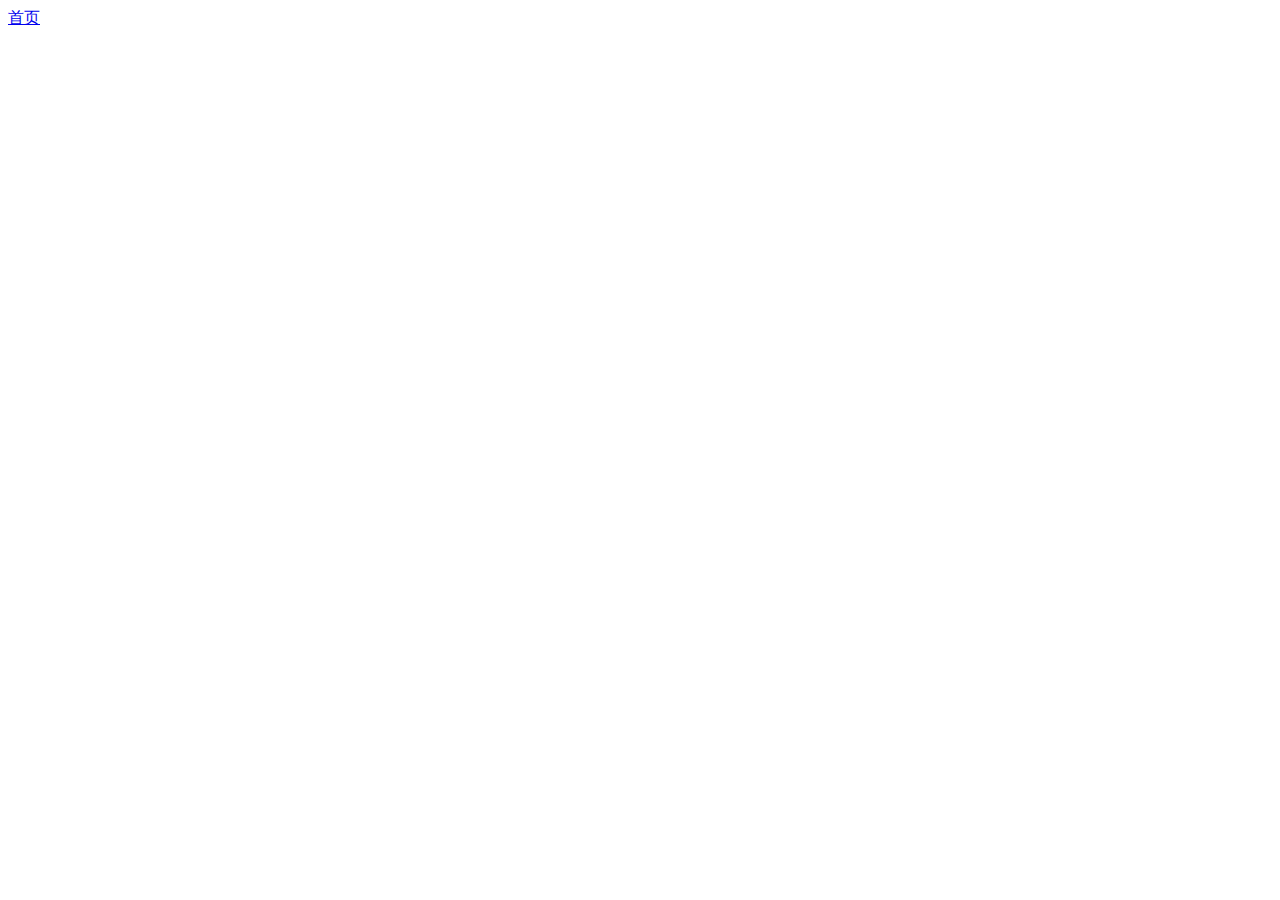
==== index.html @ 44c1493f "Update css" ====
<!DOCTYPE html>
<html>
	<head>
		<meta charset="utf-8" />
		<title>背诵</title>
		<link rel="stylesheet" href="/css/beisong.css"/>
		<link rel="stylesheet" href="https://cdnjs.cloudflare.com/ajax/libs/KaTeX/0.5.1/katex.min.css">
		
		<script src="/js/markdown.js"></script>
		<script src="/js/jquery.min.js"></script>
		<!-- <script src="/js/loader.js"></script> -->
		
		<link rel="icon" href="/img/icon.bmp">
	</head>
	<body>
		<nav class="home">
			<div class="container">
				<a class="item " href="/" target="_self">首页</a>
			</div>
		</nav>
		<div id="app">
		</div>
	</body>
</html>
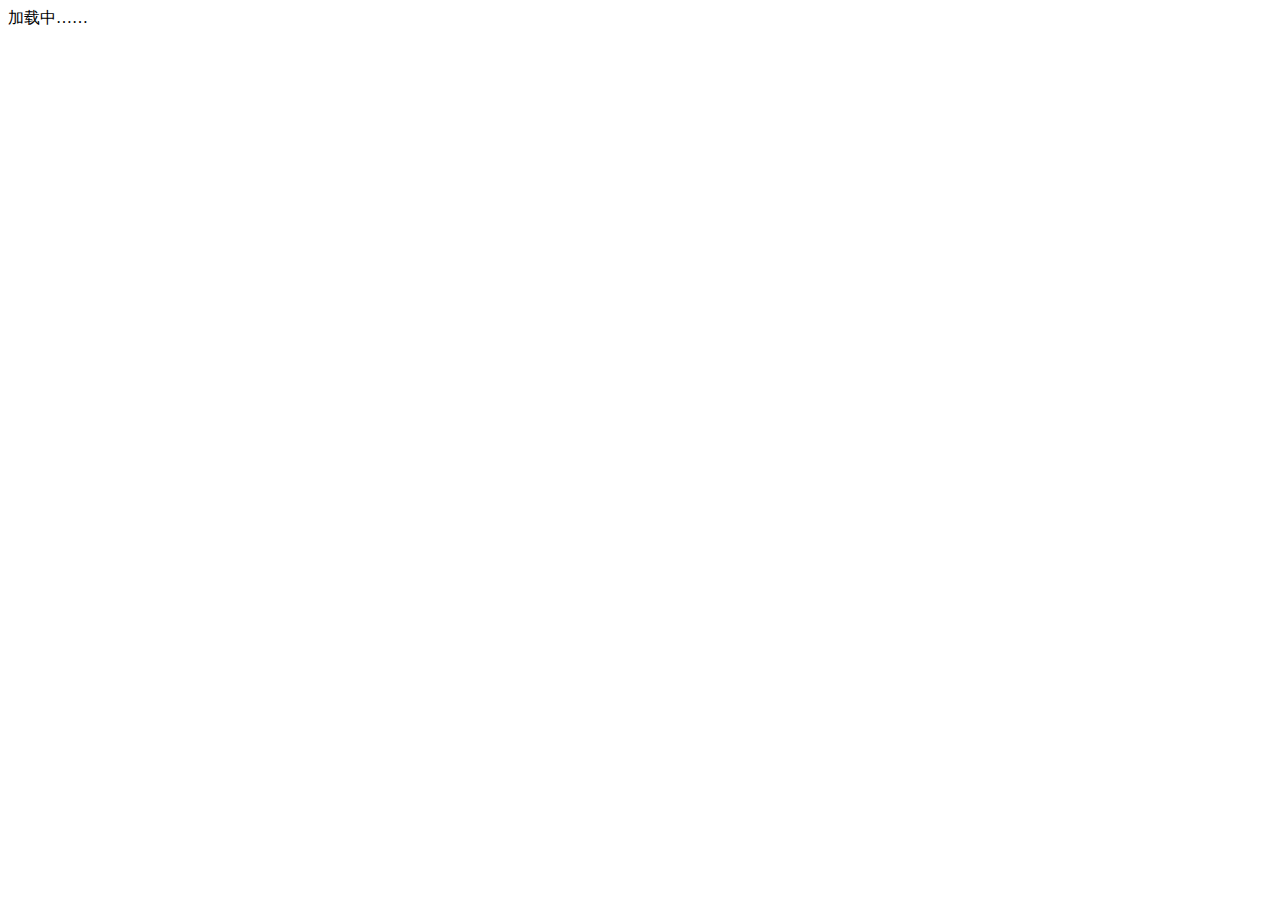
==== commit b8ea3c51: "Update" ====
--- a/index.html
+++ b/index.html
@@ -2,23 +2,26 @@
 <html>
 	<head>
 		<meta charset="utf-8" />
-		<title>背诵</title>
+		<title>首页 - GJayun.github.io</title>
 		<link rel="stylesheet" href="/css/beisong.css"/>
 		<link rel="stylesheet" href="https://cdnjs.cloudflare.com/ajax/libs/KaTeX/0.5.1/katex.min.css">
 		
 		<script src="/js/markdown.js"></script>
 		<script src="/js/jquery.min.js"></script>
-		<!-- <script src="/js/loader.js"></script> -->
+		<script src="/js/loader.js"></script>
 		
 		<link rel="icon" href="/img/icon.bmp">
 	</head>
 	<body>
-		<nav class="home">
+		<div class="load">
+			<div>加载中……</div>
+		</div>
+		<nav class="home" style="display: none;">
 			<div class="container">
 				<a class="item " href="/" target="_self">首页</a>
 			</div>
 		</nav>
-		<div id="app">
+		<div id="app" style="display: none;">
 		</div>
 	</body>
 </html>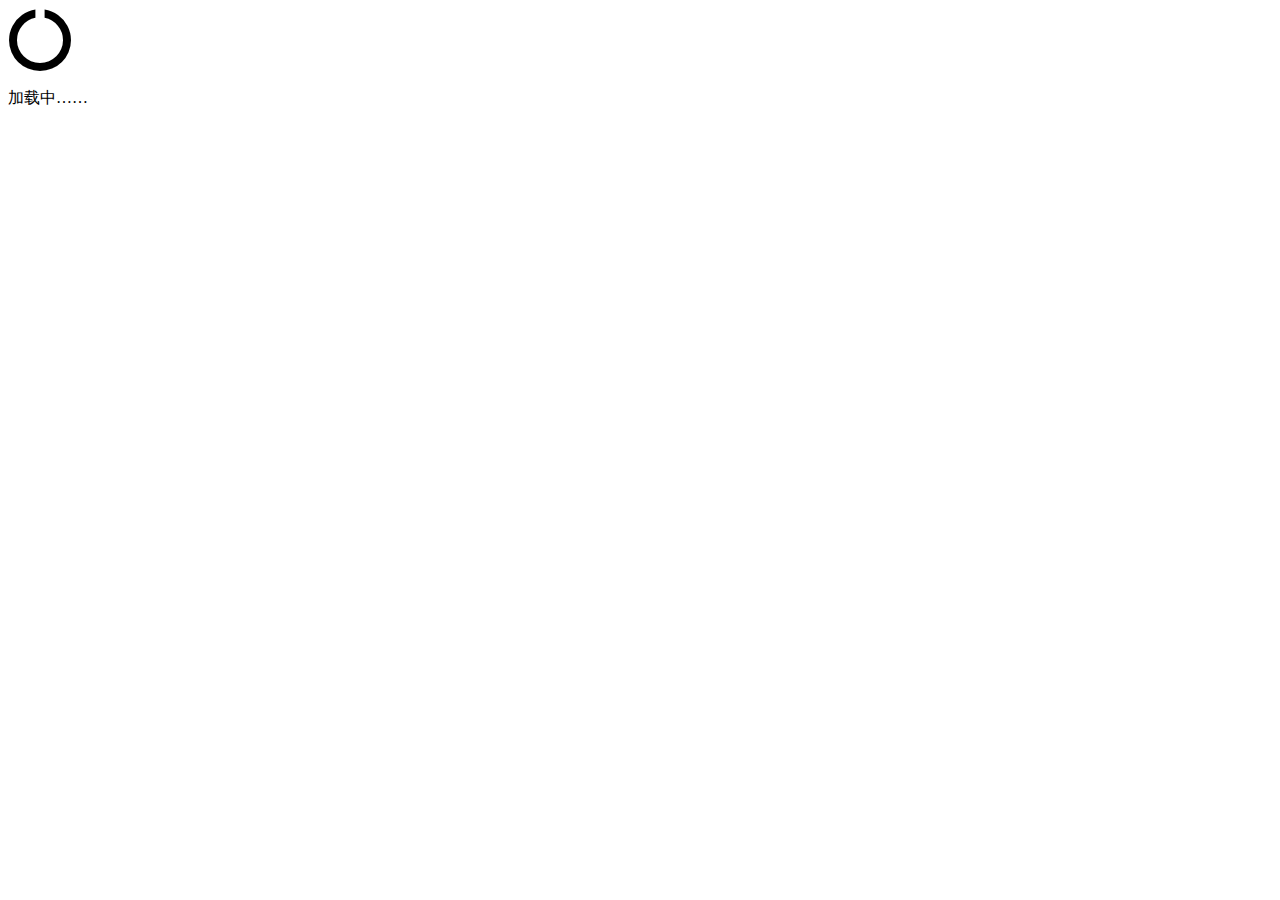
==== commit eed38c8e: "Loading" ====
--- a/index.html
+++ b/index.html
@@ -4,17 +4,17 @@
 		<meta charset="utf-8" />
 		<title>首页 - GJayun.github.io</title>
 		<link rel="stylesheet" href="/css/beisong.css"/>
-		<link rel="stylesheet" href="https://cdnjs.cloudflare.com/ajax/libs/KaTeX/0.5.1/katex.min.css">
+		<link rel="stylesheet" href="/smart-api/font-awesome-4.7.0/css/font-awesome.min.css"/>
 		
-		<script src="/js/markdown.js"></script>
 		<script src="/js/jquery.min.js"></script>
-		<script src="/js/loader.js"></script>
-		
 		<link rel="icon" href="/img/icon.bmp">
 	</head>
 	<body>
-		<div class="load">
-			<div>加载中……</div>
+		<div class="load">			
+			<div class="pos">
+				<i class="fa fa-circle-o-notch fa-4x fa-spin"></i>
+				<p>加载中……</p>
+			</div>
 		</div>
 		<nav class="home" style="display: none;">
 			<div class="container">
@@ -23,5 +23,8 @@
 		</nav>
 		<div id="app" style="display: none;">
 		</div>
+		<script src="/js/markdown.js"></script>
+		<script src="/js/loader.js"></script>
+		<link rel="stylesheet" href="https://cdnjs.cloudflare.com/ajax/libs/KaTeX/0.5.1/katex.min.css">
 	</body>
 </html>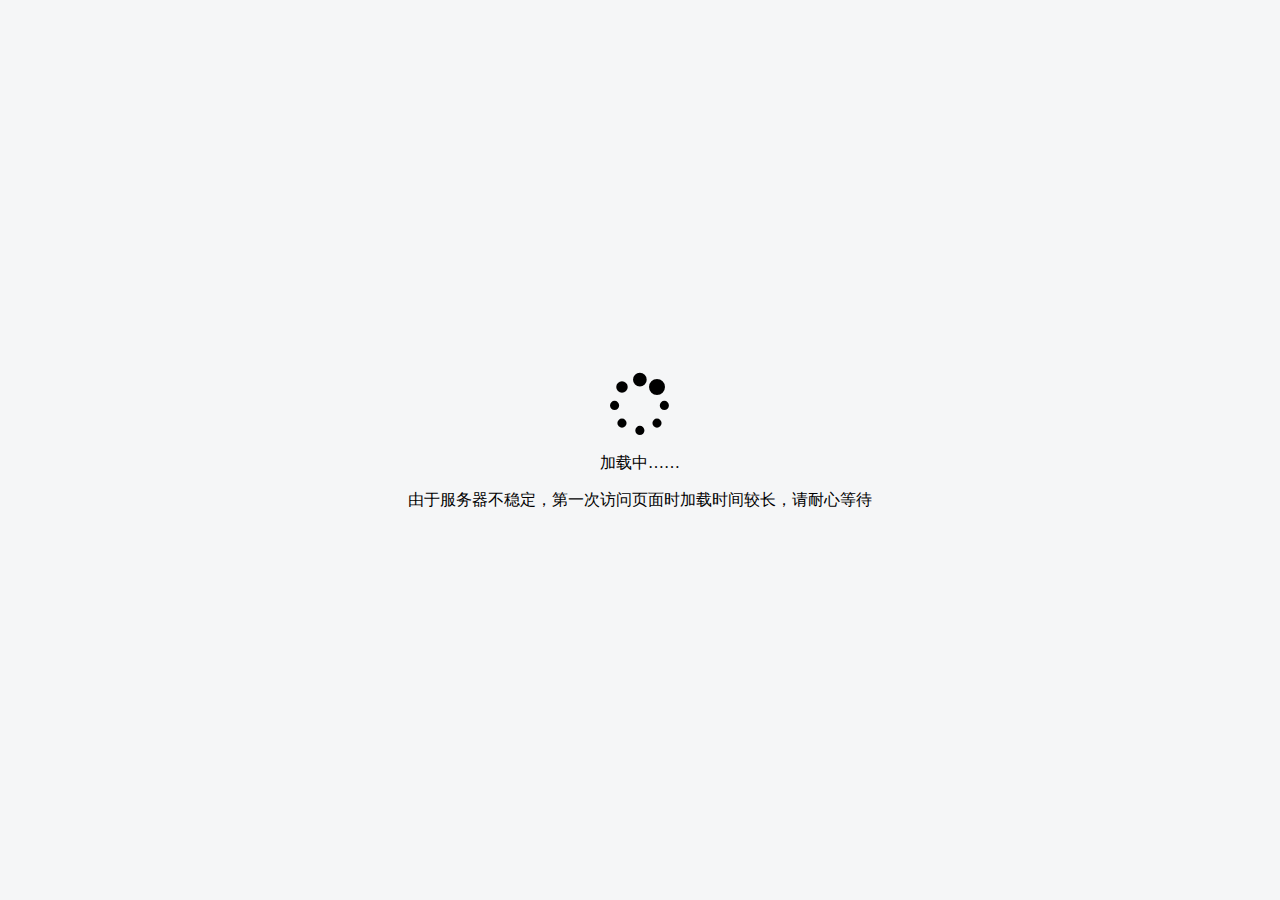
==== commit 5ea34517: "Update" ====
--- a/index.html
+++ b/index.html
@@ -12,8 +12,9 @@
 	<body>
 		<div class="load">			
 			<div class="pos">
-				<i class="fa fa-circle-o-notch fa-4x fa-spin"></i>
+				<i class="fa fa-spinner fa-4x fa-pulse"></i>
 				<p>加载中……</p>
+				<p>由于服务器不稳定，第一次访问页面时加载时间较长，请耐心等待</p>
 			</div>
 		</div>
 		<nav class="home" style="display: none;">
@@ -25,6 +26,6 @@
 		</div>
 		<script src="/js/markdown.js"></script>
 		<script src="/js/loader.js"></script>
-		<link rel="stylesheet" href="https://cdnjs.cloudflare.com/ajax/libs/KaTeX/0.5.1/katex.min.css">
+		<link rel="stylesheet" href="https://cdn.bootcdn.net/ajax/libs/KaTeX/0.5.1/katex.min.css">
 	</body>
 </html>--- a/css/beisong.css
+++ b/css/beisong.css
@@ -0,0 +1,177 @@
+body{
+	margin: 0;
+	background-color: #f5f6f7;
+}
+
+.load { 
+    text-align: center;
+    height: 100vh;
+    position: relative;
+}
+
+.load > div.pos {
+    margin: 0;
+    position: absolute;
+    top: 50%;
+    left: 50%;
+    -ms-transform: translate(-50%, -50%);
+    transform: translate(-50%, -50%);
+}
+
+#app {
+	margin: 0 auto;
+	min-height: 100vh;
+	margin-left: 3.7em;
+	margin-top: 60px;
+}
+
+#article {
+    font-size: 14px;
+    padding: 0.1px 20px 20px 20px;
+}
+
+#article > h1 {
+    font-size: 2em;
+}
+
+#article > h2 {
+    font-size: 1.5em;
+}
+
+#article > h3 {
+    font-size: 1.17em;
+}
+
+#article > h5 {
+    font-size: 0.83em;
+}
+
+#article > h6 {
+    font-size: 0.67em;
+}
+
+.word {
+    font-size: 4em;
+    text-align: center;
+}
+
+.container {
+	width: 1127px; 
+	margin-left: auto;
+	margin-right: auto;
+}
+
+.item {
+	color: rgba(0,0,0,.87);
+	text-decoration: none;
+	margin-top: auto;
+	line-height: 48px;
+	padding: .92857143em 1.14285714em;
+	font-size: 14px;
+}
+
+.atc-center {
+	padding: 16px;
+	display: block;
+	margin-left: auto;
+	margin-right: auto
+}
+
+.atc-index-content{
+	animation: content-in .5s ease-in 0s;
+	border-radius: 4px;
+	background-color: #ffffff;
+    max-width: 1127px;
+}
+
+.home {
+	background-color: #ffffff;
+	box-shadow: 0 1px 2px 0 rgba(34,36,38,0.15);
+	position: fixed;
+	top: 0;
+	width: 100%;
+	height: 48px;
+	z-index: 101;
+}
+
+.btn {
+    cursor: pointer;
+    display: inline-block;
+    min-height: 1em;
+    outline: 0;
+    border: none;
+    vertical-align: baseline;
+    background: #e0e1e2 none;
+    color: rgba(0,0,0,.6);
+    font-family: Lato,'Helvetica Neue',Arial,Helvetica,sans-serif;
+    margin: 0 .25em 0 0;
+    padding: .78571429em 1.5em .78571429em;
+    text-transform: none;
+    text-shadow: none;
+    font-weight: 700;
+    line-height: 1em;
+    font-style: normal;
+    text-align: center;
+    text-decoration: none;
+    border-radius: .28571429rem;
+    -webkit-box-shadow: 0 0 0 1px transparent inset,0 0 0 0 rgba(34,36,38,.15) inset;
+    box-shadow: 0 0 0 1px transparent inset,0 0 0 0 rgba(34,36,38,.15) inset;
+    -webkit-user-select: none;
+    -moz-user-select: none;
+    -ms-user-select: none;
+    user-select: none;
+    -webkit-transition: opacity .1s ease,background-color .1s ease,color .1s ease,background .1s ease,-webkit-box-shadow .1s ease;
+    transition: opacity .1s ease,background-color .1s ease,color .1s ease,background .1s ease,-webkit-box-shadow .1s ease;
+    transition: opacity .1s ease,background-color .1s ease,color .1s ease,box-shadow .1s ease,background .1s ease;
+    transition: opacity .1s ease,background-color .1s ease,color .1s ease,box-shadow .1s ease,background .1s ease,-webkit-box-shadow .1s ease;
+    will-change: '';
+    -webkit-tap-highlight-color: transparent
+}
+
+.btn:hover {
+    background-color: #cacbcd;
+    background-image: none;
+	text-decoration: none !important;
+    -webkit-box-shadow: 0 0 0 1px transparent inset,0 0 0 0 rgba(34,36,38,.15) inset;
+    box-shadow: 0 0 0 1px transparent inset,0 0 0 0 rgba(34,36,38,.15) inset;
+    color: rgba(0,0,0,.8)
+}
+
+.btn.blue {
+	background-color: #2185d0;
+	color: #fff;
+	text-shadow: none;
+	background-image: none;
+}
+
+.btn.blue:hover {
+    background-color: #1678c2;
+    color: #fff;
+    text-shadow: none
+}
+
+.btn.green {
+	background-color: #21ba45;
+	color: #fff;
+	text-shadow: none;
+	background-image: none;
+}
+
+.btn.green:hover {
+    background-color: #16ab39;
+    color: #fff;
+    text-shadow: none
+}
+
+.btn.orange {
+	background-color: #f2711c;
+	color: #fff;
+	text-shadow: none;
+	background-image: none;
+}
+
+.btn.orange:hover {
+    background-color: #f26202;
+    color: #fff;
+    text-shadow: none
+}